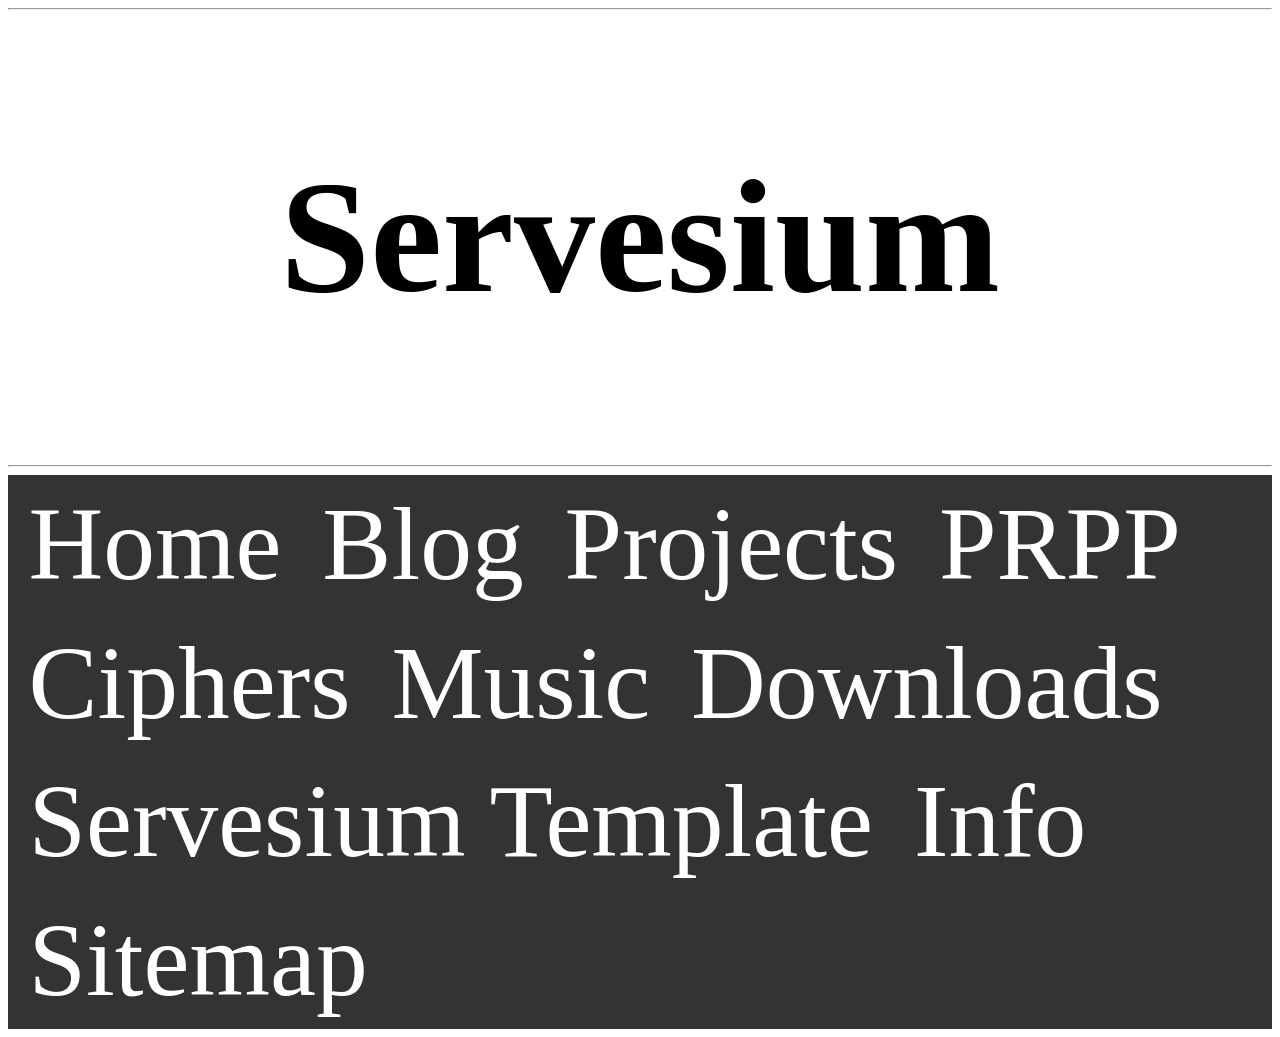
==== nav.html @ 9665af3b "Create nav.html" ====
<!DOCTYPE HTML>
<html>
    <head>
        <script>
            var host = "lakewood999.github.io";
            if ((host == window.location.host) && (window.location.protocol != "https:"))
            window.location.protocol = "https";
        </script>
    <!--Below is the CSS of this page-->
    <style>
/*Navigation CSS below*/
ul {
    list-style-type: none;
    margin: 0;
    padding: 0;
    overflow: hidden;
    background-color: #333 /*white*/;
    font-size: 11.5vh;
    /*Below is experimental
    border: 1px solid #bbb;*/
}
li {
    float: left;
    /*border-right: 1px solid #bbb;*/
}
a, .dropdownbutton, p {
    display: inline-block;
    color: white /*black*/;
    text-align: center;
    padding: 0.8vw 1.6vw;
    text-decoration: none;
    
}
li a:hover, .dropdown:hover .dropdownbutton {
    background-color: #111/*#d3d3d3*/;
}
.dropcontent {
    display: none;
    position: absolute;
    background-color: #f9f9f9;
    min-width: 160px;
    box-shadow: 0px 8px 16px 0px rgba(0,0,0,0.2);
}
.dropcontent a {
    color: black;
    padding: 0.35vw 0.85vw;
    text-decoration: none;
    display: block;
    text-align: left;
}
.dropcontent a:hover {background-color: #f1f1f1}
.dropdown:hover .dropcontent {
    display: block;
}
/*Old CSS
ul {
    list-style-type: none;
    margin: 0;
    padding: 0;
    overflow: hidden;
    background-color: #333;
}
li {
    float: left;
}
li a, .dropbutton {
    display: inline-block;
    color: white;
    text-align: center;
    padding: 14px 16px;
    text-decoration: none;
}
li a:hover, .dropdown:hover .dropbutton {
    background-color: red;
}
li.dropdown {
    display: inline-block;
}
.dropcontent {
    display: none;
    position: absolute;
    background-color: #f9f9f9;
    min-width: 160px;
    box-shadow: 0px 8px 16px 0px rgba(0,0,0,0.2);
}
.dropcontent a {
    color: black;
    padding: 12px 16px;
    text-decoration: none;
    display: block;
    text-align: left;
}
.dropcontent a:hover {background-color: #f1f1f1}
.dropdown:hover .dropcontent {
    display: block;
}
    </style>
    <!--This is the end of the CSS of this page-->
        <meta http-equiv="content-type" content="text/html; charset=utf-8" />
        <META HTTP-EQUIV="refresh" CONTENT="30000">
        <title>Servesium</title>
    </head>
    <body onload="startTime()">
      <hr>
      <h2 align="center" style="font-size: 18vh;">Servesium</h2>
      <hr>
      <ul>
        <li><a href="/index.html" target="_parent">Home</a></li>
        <li><a href="/blog.html" target="_parent">Blog</a></li>
        <li><a href="/projects.html" target="_parent">Projects</a></li>
        <li><a href="/PRPP.html" target="_parent">PRPP</a></li>
        <li><a href="/cipher.html" target="_parent">Ciphers</a></li>
        <li><a href="/music.html" target="_parent">Music</a></li>
        <li><a href="/download.html" target="_parent">Downloads</a></li>
        <!--<li class="dropdown">
          <a href="/resources.html" target="_parent" class="dropwdownbutton">Resources</a>
          <div class="dropcontent">
            <a href="/iframes.html" target="_parent">Iframes</a>
            <a href="/test.html" target="parent_">Test</a>
          </div>
        </li>
        -->
        <!--<ul style="border-left: 1px solid #bbb;float: right;">-->
          <li><a href="/sertemp.html" target="_parent">Servesium Template</a></li>
          <li><a href="/about.html" target="_parent">Info</a></li>
          <!--<li><a href="/template.html" target="_parent">Template</a></li>-->
          <li><a href="/sitemap.html" target="_parent">Sitemap</a></li>
        </ul>
      <!--</ul>-->
    <!--<li><a href="" target="">Pages: </a></li>-->
    </body>
</html>
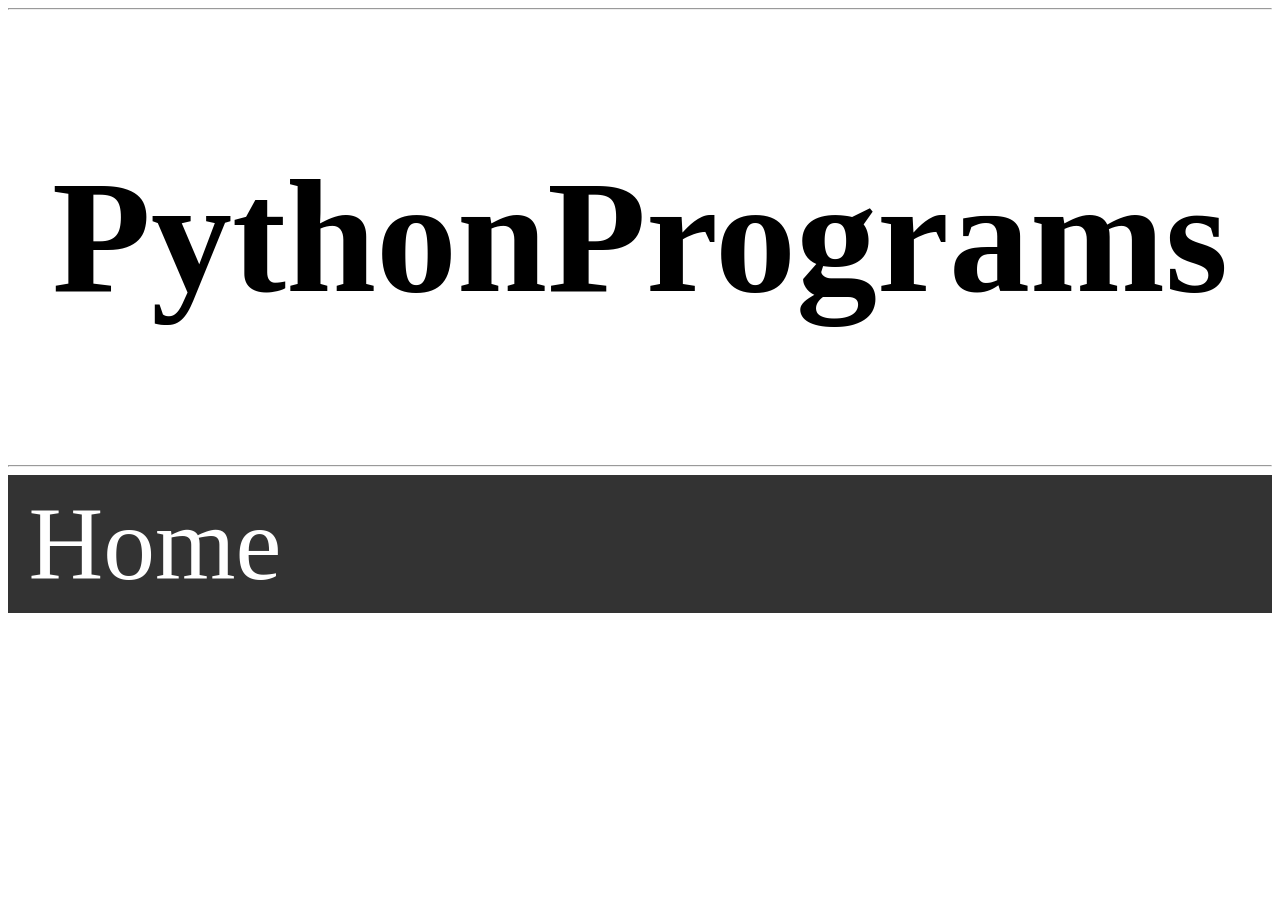
==== commit deaae83e: "Update nav.html" ====
--- a/nav.html
+++ b/nav.html
@@ -102,16 +102,18 @@
     </head>
     <body onload="startTime()">
       <hr>
-      <h2 align="center" style="font-size: 18vh;">Servesium</h2>
+      <h2 align="center" style="font-size: 18vh;">PythonPrograms</h2>
       <hr>
       <ul>
-        <li><a href="/index.html" target="_parent">Home</a></li>
+        <li><a href="index.html" target="_parent">Home</a></li>
+          <!--
         <li><a href="/blog.html" target="_parent">Blog</a></li>
         <li><a href="/projects.html" target="_parent">Projects</a></li>
         <li><a href="/PRPP.html" target="_parent">PRPP</a></li>
         <li><a href="/cipher.html" target="_parent">Ciphers</a></li>
         <li><a href="/music.html" target="_parent">Music</a></li>
         <li><a href="/download.html" target="_parent">Downloads</a></li>
+        -->
         <!--<li class="dropdown">
           <a href="/resources.html" target="_parent" class="dropwdownbutton">Resources</a>
           <div class="dropcontent">
@@ -121,10 +123,12 @@
         </li>
         -->
         <!--<ul style="border-left: 1px solid #bbb;float: right;">-->
+          <!--
           <li><a href="/sertemp.html" target="_parent">Servesium Template</a></li>
           <li><a href="/about.html" target="_parent">Info</a></li>
           <!--<li><a href="/template.html" target="_parent">Template</a></li>-->
-          <li><a href="/sitemap.html" target="_parent">Sitemap</a></li>
+          <!--<li><a href="/sitemap.html" target="_parent">Sitemap</a></li>
+          -->
         </ul>
       <!--</ul>-->
     <!--<li><a href="" target="">Pages: </a></li>-->
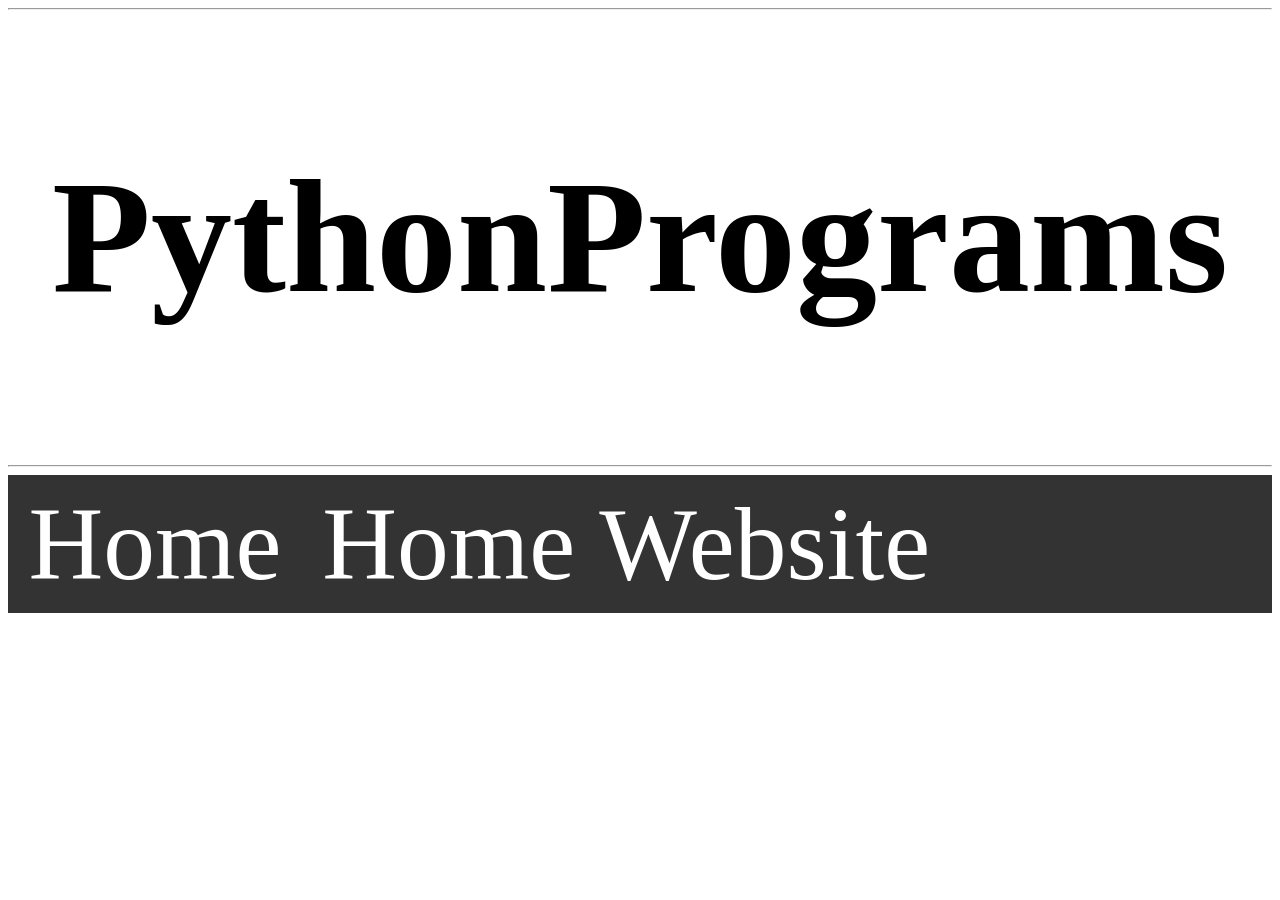
==== commit 79bc6b86: "Update nav.html" ====
--- a/nav.html
+++ b/nav.html
@@ -106,6 +106,7 @@
       <hr>
       <ul>
         <li><a href="index.html" target="_parent">Home</a></li>
+        <li><a href="/index.html" target="_parent">Home Website</a></li>
           <!--
         <li><a href="/blog.html" target="_parent">Blog</a></li>
         <li><a href="/projects.html" target="_parent">Projects</a></li>
